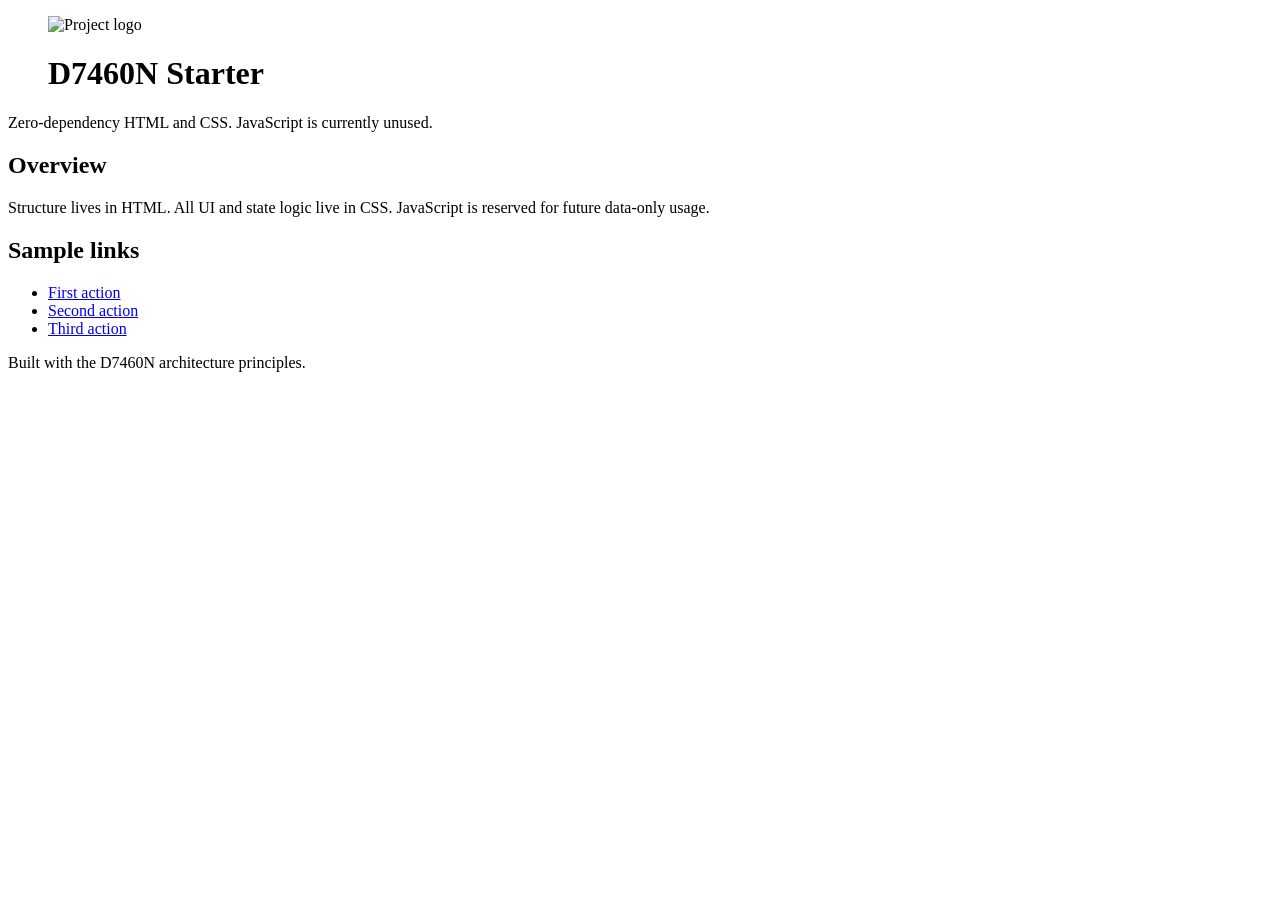
==== index.html @ 14f38cbc "Add initial HTML structure for D7460N Starter" ====
<!doctype html>
<html lang="en">
  <head>
    <meta charset="utf-8" />
    <meta name="viewport" content="width=device-width, initial-scale=1" />
    <meta name="color-scheme" content="light dark" />
    <title>D7460N Starter</title>

    <!-- Global tokens / themes -->
    <link rel="stylesheet" href="assets/css/themes.css" />

    <!-- Structure & flow -->
    <link rel="stylesheet" href="assets/css/scaffolding.css" />

    <!-- Type / copy -->
    <link rel="stylesheet" href="assets/css/typography.css" />

    <!-- Accessibility UX (focus, motion, etc.) -->
    <link rel="stylesheet" href="assets/css/a11y.css" />

    <!-- Transitions and motion primitives -->
    <link rel="stylesheet" href="assets/css/transitions.css" />

    <!-- Page-specific layout rules -->
    <link rel="stylesheet" href="assets/css/layout.css" />

    <!-- Responsive adjustments -->
    <link rel="stylesheet" href="assets/css/responsive.css" />

    <!-- SPA / view-transition hooks (optional) -->
    <link rel="stylesheet" href="assets/css/spa.css" />

    <!-- PWA / standalone display tweaks (optional) -->
    <link rel="stylesheet" href="assets/css/pwa.css" />
  </head>

  <body>
    <header>
      <figure>
        <img src="assets/images/brand/logo.svg" alt="Project logo" />
        <figcaption>
          <h1>D7460N Starter</h1>
        </figcaption>
      </figure>
      <p>Zero-dependency HTML and CSS. JavaScript is currently unused.</p>
    </header>

    <main>
      <section>
        <h2>Overview</h2>
        <p>
          Structure lives in HTML. All UI and state logic live in CSS. JavaScript is reserved for
          future data-only usage.
        </p>
      </section>

      <section>
        <h2>Sample links</h2>
        <nav aria-label="Primary navigation">
          <ul>
            <li><a href="#">First action</a></li>
            <li><a href="#">Second action</a></li>
            <li><a href="#">Third action</a></li>
          </ul>
        </nav>
      </section>
    </main>

    <footer>
      <p>Built with the D7460N architecture principles.</p>
    </footer>

    <script src="assets/js/scripts.js"></script>
  </body>
</html>
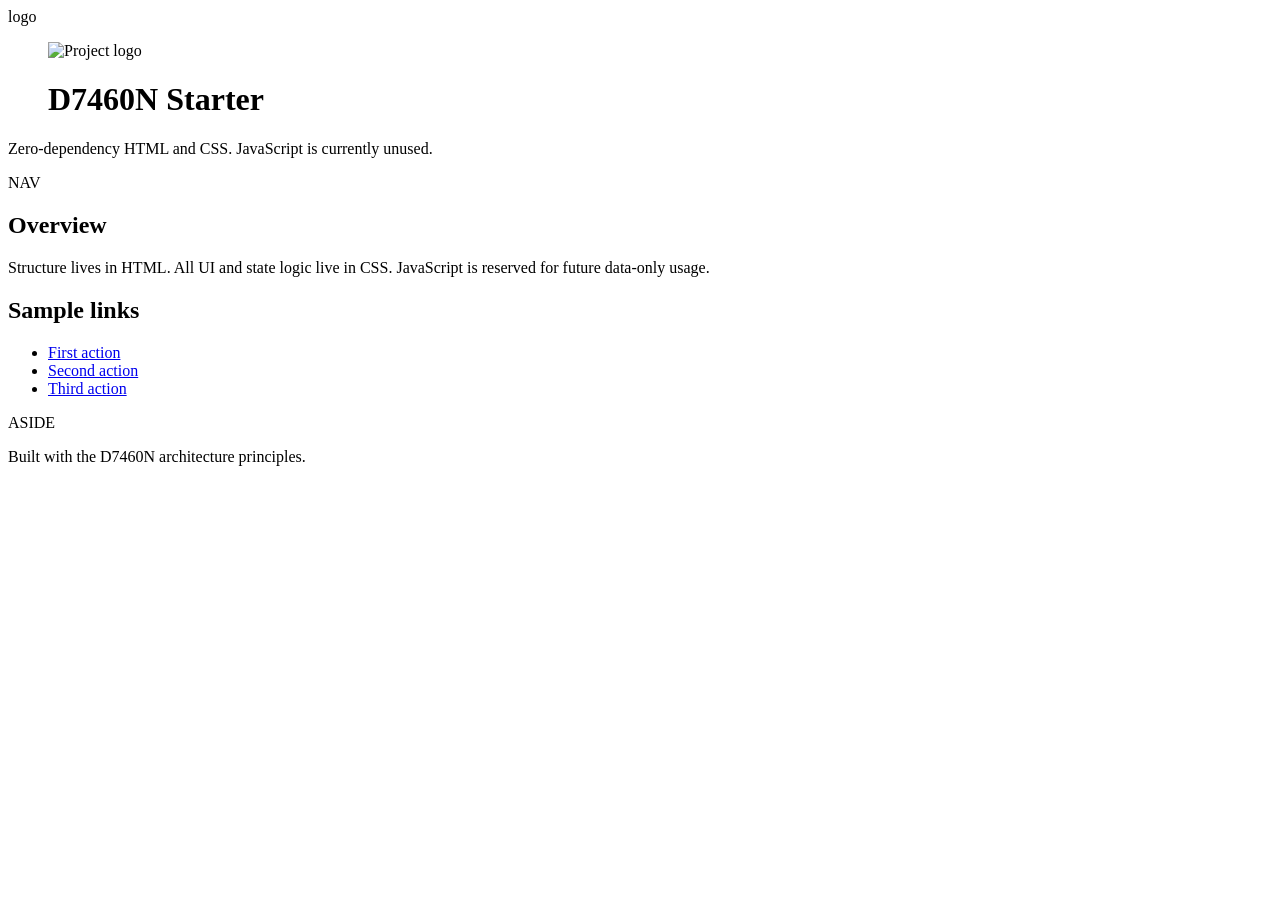
==== commit 4354c174: "Add logo and navigation elements to index.html" ====
--- a/index.html
+++ b/index.html
@@ -5,37 +5,29 @@
     <meta name="viewport" content="width=device-width, initial-scale=1" />
     <meta name="color-scheme" content="light dark" />
     <title>D7460N Starter</title>
-
     <!-- Global tokens / themes -->
     <link rel="stylesheet" href="assets/css/themes.css" />
-
     <!-- Structure & flow -->
     <link rel="stylesheet" href="assets/css/scaffolding.css" />
-
     <!-- Type / copy -->
     <link rel="stylesheet" href="assets/css/typography.css" />
-
     <!-- Accessibility UX (focus, motion, etc.) -->
     <link rel="stylesheet" href="assets/css/a11y.css" />
-
     <!-- Transitions and motion primitives -->
     <link rel="stylesheet" href="assets/css/transitions.css" />
-
     <!-- Page-specific layout rules -->
     <link rel="stylesheet" href="assets/css/layout.css" />
-
     <!-- Responsive adjustments -->
     <link rel="stylesheet" href="assets/css/responsive.css" />
-
     <!-- SPA / view-transition hooks (optional) -->
     <link rel="stylesheet" href="assets/css/spa.css" />
-
     <!-- PWA / standalone display tweaks (optional) -->
     <link rel="stylesheet" href="assets/css/pwa.css" />
   </head>
 
   <body>
     <header>
+      <app-logo>logo</app-logo>
       <figure>
         <img src="assets/images/brand/logo.svg" alt="Project logo" />
         <figcaption>
@@ -44,8 +36,9 @@
       </figure>
       <p>Zero-dependency HTML and CSS. JavaScript is currently unused.</p>
     </header>
-
+    <nav>NAV</nav>
     <main>
+      <article>
       <section>
         <h2>Overview</h2>
         <p>
@@ -64,12 +57,11 @@
           </ul>
         </nav>
       </section>
+      </article>
     </main>
-
+    <aside>ASIDE</aside>
     <footer>
       <p>Built with the D7460N architecture principles.</p>
     </footer>
-
-    <script src="assets/js/scripts.js"></script>
   </body>
 </html>
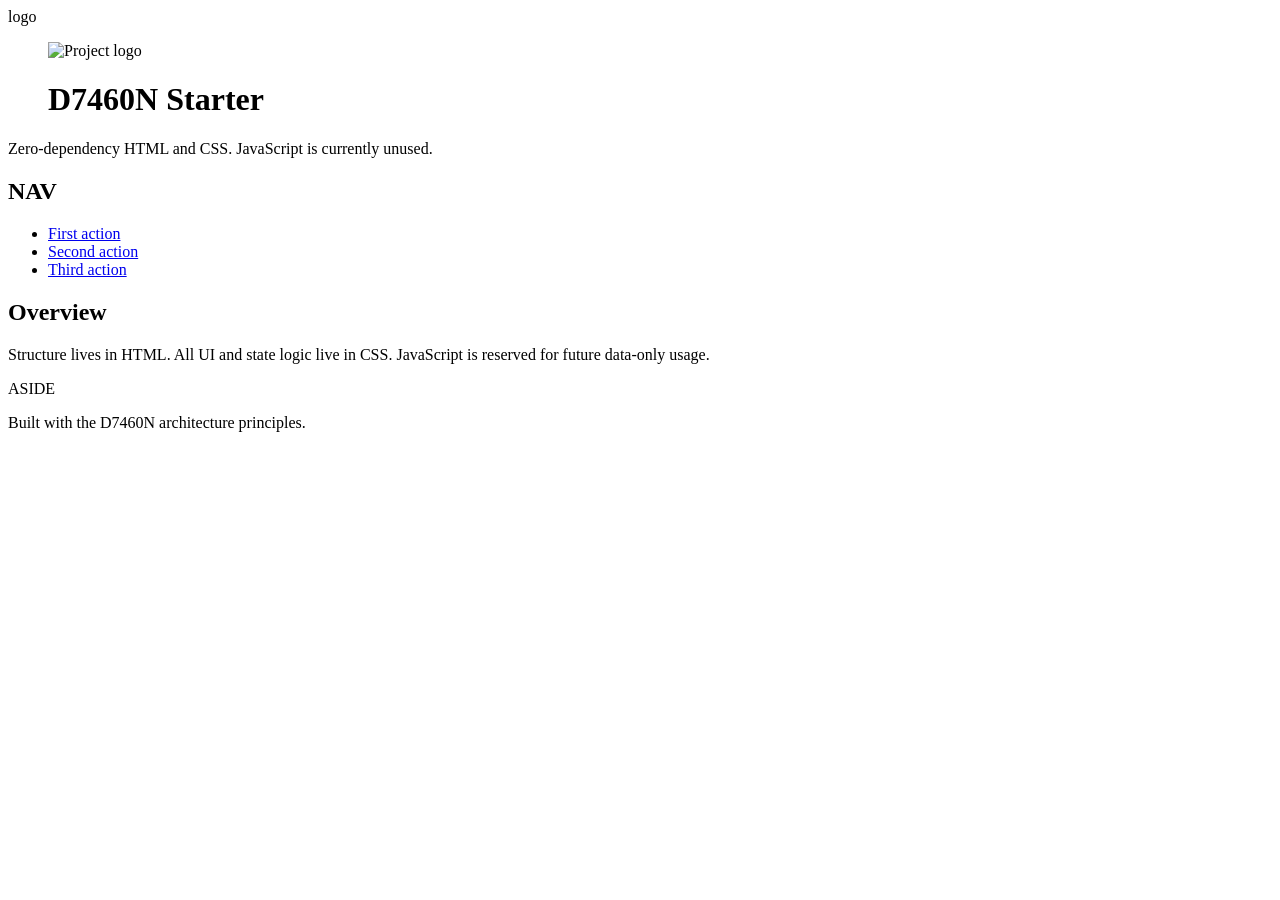
==== commit 47230e31: "Refactor navigation structure in index.html" ====
--- a/index.html
+++ b/index.html
@@ -36,7 +36,16 @@
       </figure>
       <p>Zero-dependency HTML and CSS. JavaScript is currently unused.</p>
     </header>
-    <nav>NAV</nav>
+    <nav>
+      <h2>NAV</h2>
+        <nav aria-label="Primary navigation">
+          <ul>
+            <li><a href="#">First action</a></li>
+            <li><a href="#">Second action</a></li>
+            <li><a href="#">Third action</a></li>
+          </ul>
+        </nav>
+    </nav>
     <main>
       <article>
       <section>
@@ -46,17 +55,6 @@
           future data-only usage.
         </p>
       </section>
-
-      <section>
-        <h2>Sample links</h2>
-        <nav aria-label="Primary navigation">
-          <ul>
-            <li><a href="#">First action</a></li>
-            <li><a href="#">Second action</a></li>
-            <li><a href="#">Third action</a></li>
-          </ul>
-        </nav>
-      </section>
       </article>
     </main>
     <aside>ASIDE</aside>
